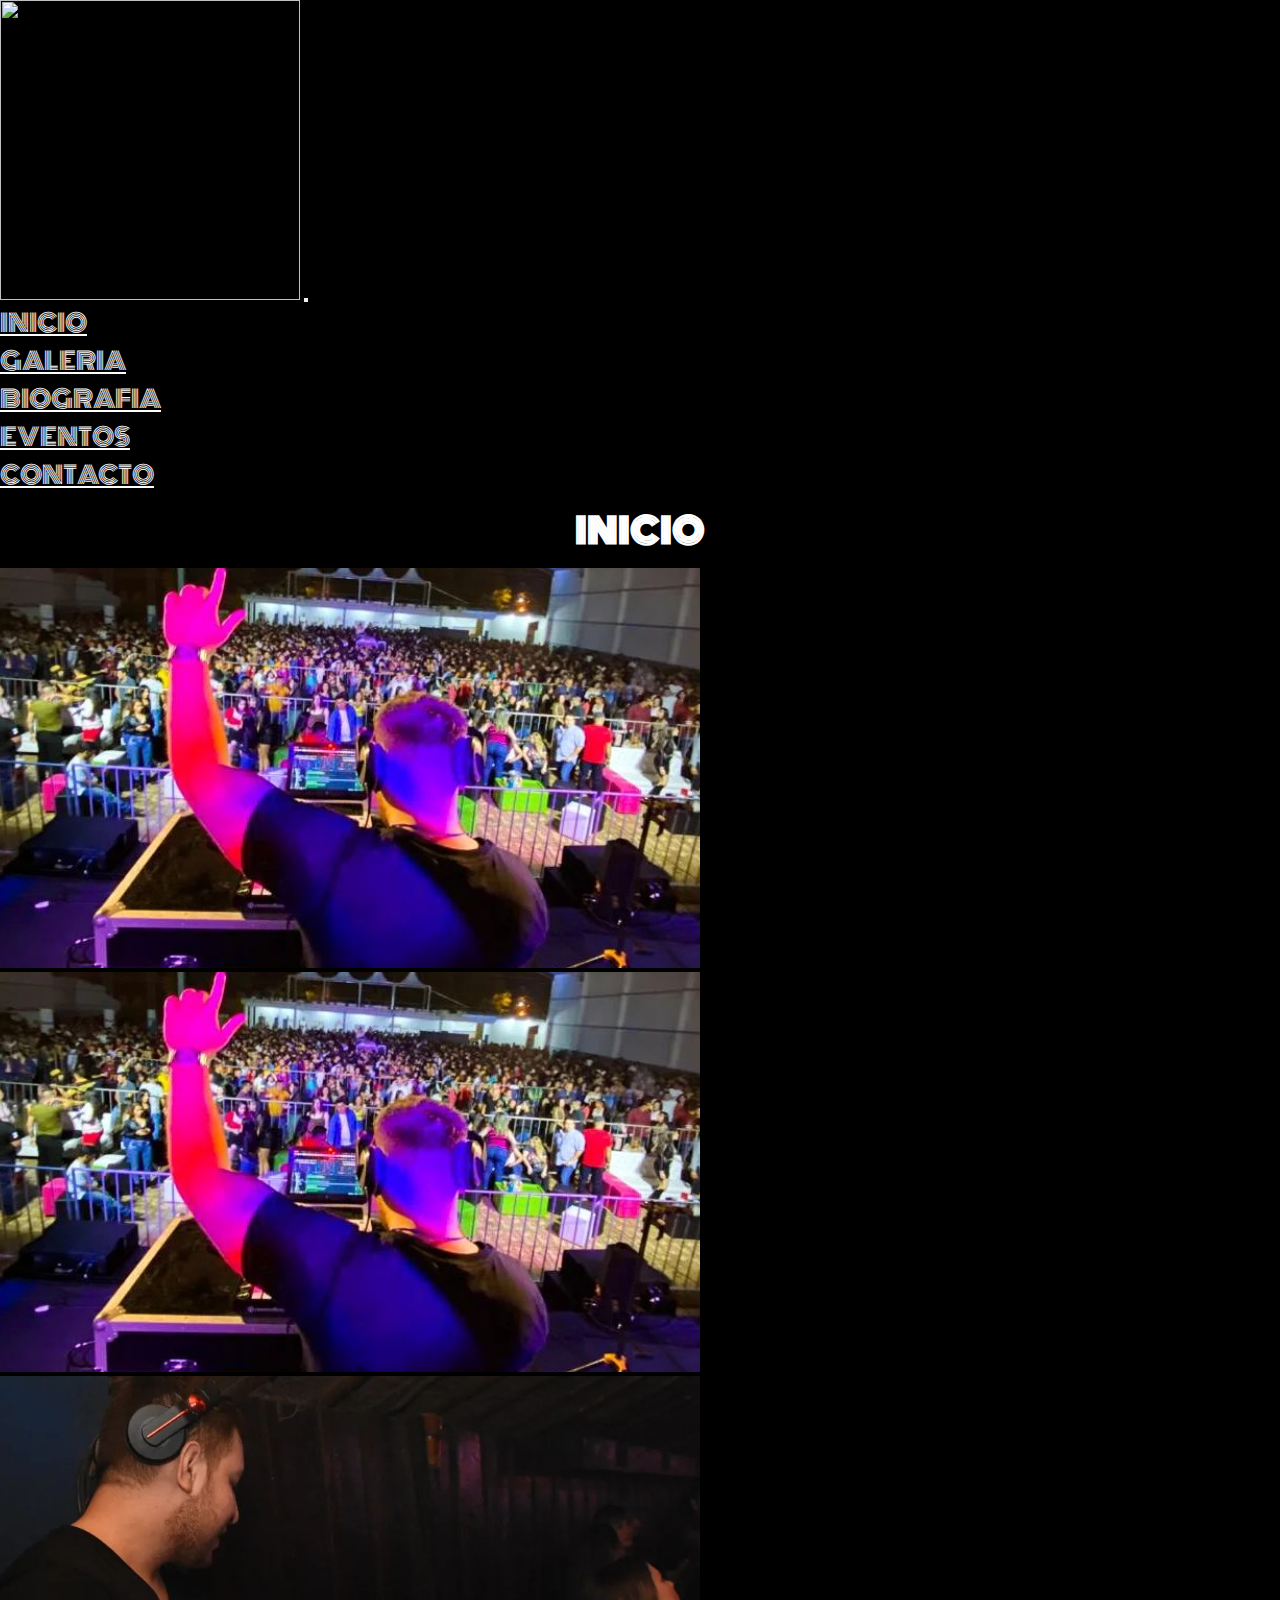
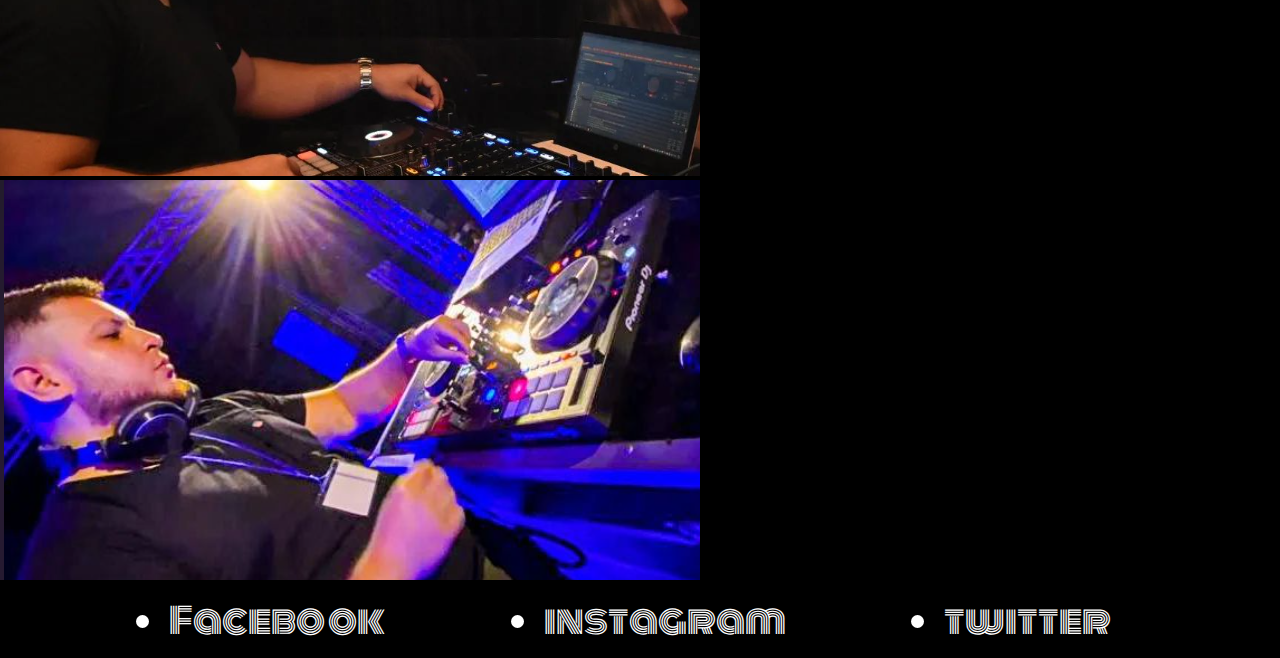
==== index.html @ bae8faa4 "correcciones varias" ====
<!DOCTYPE html>

<html lang="en">
  <head>
    <meta charset="UTF-8" />

    <meta http-equiv="X-UA-Compatible" content="IE=edge" />

    <meta name="viewport" content="width=device-width, initial-scale=1.0" />

    <link rel="icon" href="./img/Logo.ico" />
    <link
      href="https://cdn.jsdelivr.net/npm/bootstrap@5.3.0-alpha1/dist/css/bootstrap.min.css"
      rel="stylesheet"
      integrity="sha384-GLhlTQ8iRABdZLl6O3oVMWSktQOp6b7In1Zl3/Jr59b6EGGoI1aFkw7cmDA6j6gD"
      crossorigin="anonymous"
    />
    <link rel="stylesheet" href="./estilos/style.css" />

    <title>Dj Cesar Mellid</title>
  </head>

  <body>
    <header>
      <nav
        class="navbar navbar-dark navbar-expand-lg bg-body-tertiary"
        data-bs-theme="dark"
      >
        <div class="container-fluid">
          <a class="navbar-brand" href="./index.html"
            ><img src="./img/Logo.png" class="img-fluid"
          /></a>
          <button
            class="navbar-toggler"
            type="button"
            data-bs-toggle="collapse"
            data-bs-target="#navIndex"
            aria-controls="navbarNav"
            aria-expanded="false"
            aria-label="Toggle navigation"
          >
            <i class="navbar-toggler-icon navbar-light"></i>
          </button>
          <div class="collapse navbar-collapse" id="navIndex">
            <ul class="navbar-nav">
              <li class="nav-item">
                <a
                  class="nav-link active"
                  aria-current="page"
                  href="./index.html"
                  >INICIO</a
                >
              </li>
              <li class="nav-item">
                <a class="nav-link" href="./paginas/galeria.html">GALERIA</a>
              </li>
              <li class="nav-item">
                <a class="nav-link" href="./paginas/biografia.html"
                  >BIOGRAFIA</a
                >
              </li>
              <li class="nav-item">
                <a class="nav-link" href="./paginas/eventos.html">EVENTOS</a>
              </li>
              <li class="nav-item">
                <a class="nav-link" href="./paginas/contacto.html">CONTACTO</a>
              </li>
            </ul>
          </div>
        </div>
      </nav>
    </header>
    <h1>INICIO</h1>
    <main>
      <div
        id="carouselExampleSlidesOnly"
        class="carousel slide"
        data-bs-ride="carousel"
      >
        <div class="carousel-inner">
          <div class="carousel-item active">
            <img src="./img/slider-2.png" class="d-block w-100" alt="..." />
          </div>
          <div class="carousel-item">
            <img src="./img/slider-2.png" class="d-block w-100" alt="..." />
          </div>
          <div class="carousel-item">
            <img src="./img/slider-3.png" class="d-block w-100" alt="..." />
          </div>
          <div class="carousel-item">
            <img src="./img/slider-4.png" class="d-block w-100" alt="..." />
          </div>
        </div>
      </div>
    </main>

    <footer class="pie-pagina">
      <ul>
        <li><a>Facebook</a></li>

        <li><a>instagram</a></li>

        <li><a>twitter</a></li>
      </ul>
    </footer>
    <script
      src="https://cdn.jsdelivr.net/npm/@popperjs/core@2.11.6/dist/umd/popper.min.js"
      integrity="sha384-oBqDVmMz9ATKxIep9tiCxS/Z9fNfEXiDAYTujMAeBAsjFuCZSmKbSSUnQlmh/jp3"
      crossorigin="anonymous"
    ></script>
    <script
      src="https://cdn.jsdelivr.net/npm/bootstrap@5.3.0-alpha1/dist/js/bootstrap.min.js"
      integrity="sha384-mQ93GR66B00ZXjt0YO5KlohRA5SY2XofN4zfuZxLkoj1gXtW8ANNCe9d5Y3eG5eD"
      crossorigin="anonymous"
    ></script>
  </body>
</html>
---- estilos/style.css ----
@import url("https://fonts.googleapis.com/css2?family=Monoton&display=swap");
* {
  padding: 0;
  margin: 0;
}
body {
  background-color: #000000;
}
/*para centrar los textos de h1*/
h1 {
  font-family: "Monoton", cursive;
  color: rgb(255, 255, 255);
  text-align: center;
  font-size: 35px;
  padding: 10px;
}

#navbarNav li {
  padding: 0 15px;
}

/*---------header-navegador-------------*/
.container-fluid button {
  color: white;
  stroke: white;
}

.container-fluid img {
  width: 300px;
  height: 300px;
}
.nav-link {
  color: rgb(255, 255, 255);
  font-size: 150%;
  font-family: "Monoton", cursive;
}
.navbar-expand-lg .navbar-collapse {
  justify-content: flex-end;
}
/*--------fin header-navegar---------/*
/*-----------galeria--------------*/

.main-galeria {
}
.imagen-galeria {
  display: grid;
  grid-template-columns: repeat(4, 1fr);
  grid-template-rows: repeat(3, 1fr);
  justify-items: center;
  margin-top: 20px;
}
.imagen-galeria img {
  width: 400px;
  height: 400px;
  padding: 10px;
}

/*-------fin pag galeria------*/

/*biografia*/
.biografia {
  display: flex;
  flex-direction: row-reverse;
  align-items: center;
  padding: 30px;
}

.texto-biografia {
  font-family: none;
  color: white;
  margin-right: 40px;
  margin-left: 40px;
  width: 70%;
  background-color: rgba(27, 27, 27, 0.178);
  font-size: 24px;
}
.biografia img {
  width: 400px;
  margin: auto;
  padding: 1px;
}

/* fin de biografia*/

/*eventos*/
.main-eventos {
  background-color: rgb(0, 0, 0);
}
.container-evento {
  display: grid;
  grid-template-columns: repeat(4, 1fr);
  grid-template-rows: repeat(4, 1fr);
  grid-row-gap: 10px;
  justify-items: center;
}

.container-evento img {
  width: 400px;
  height: 400px;
  padding: 10px 5px;
}

/*---fin eventos---*/

/* footer*/
footer {
  font-family: "Monoton", cursive;
  color: rgb(255, 255, 255);
  text-align: center;
  font-size: 35px;
  padding: 10px;
}

footer ul {
  display: flex;
  justify-content: space-evenly;
}

/*MEDIA QUERIES*/
/*tablet*/
@media only screen and (max-width: 768px) {
}

/*mobile*/
@media only screen and (max-width: 576px) {
  /* galeria */
  .imagen-galeria {
    grid-template-columns: repeat(1, 1fr);
    justify-items: center;
    margin-top: 20px;
  }
  /* biografia */
  .biografia {
    align-items: center;
    padding: 30px;
    flex-direction: column;
  }
  /* eventos */
  .container-evento {
    grid-template-columns: auto;
    grid-row-gap: 10px;
    justify-items: center;
  }
  h1 {
    font-family: "Monoton", cursive;
    color: rgb(255, 255, 255);
    text-align: center;
    font-size: 10px;
    padding: 10px;
  }
  footer {
    font-family: "Monoton", cursive;
    color: rgb(255, 255, 255);
    text-align: center;
    font-size: 10px;
    padding: 10px;
  }
}
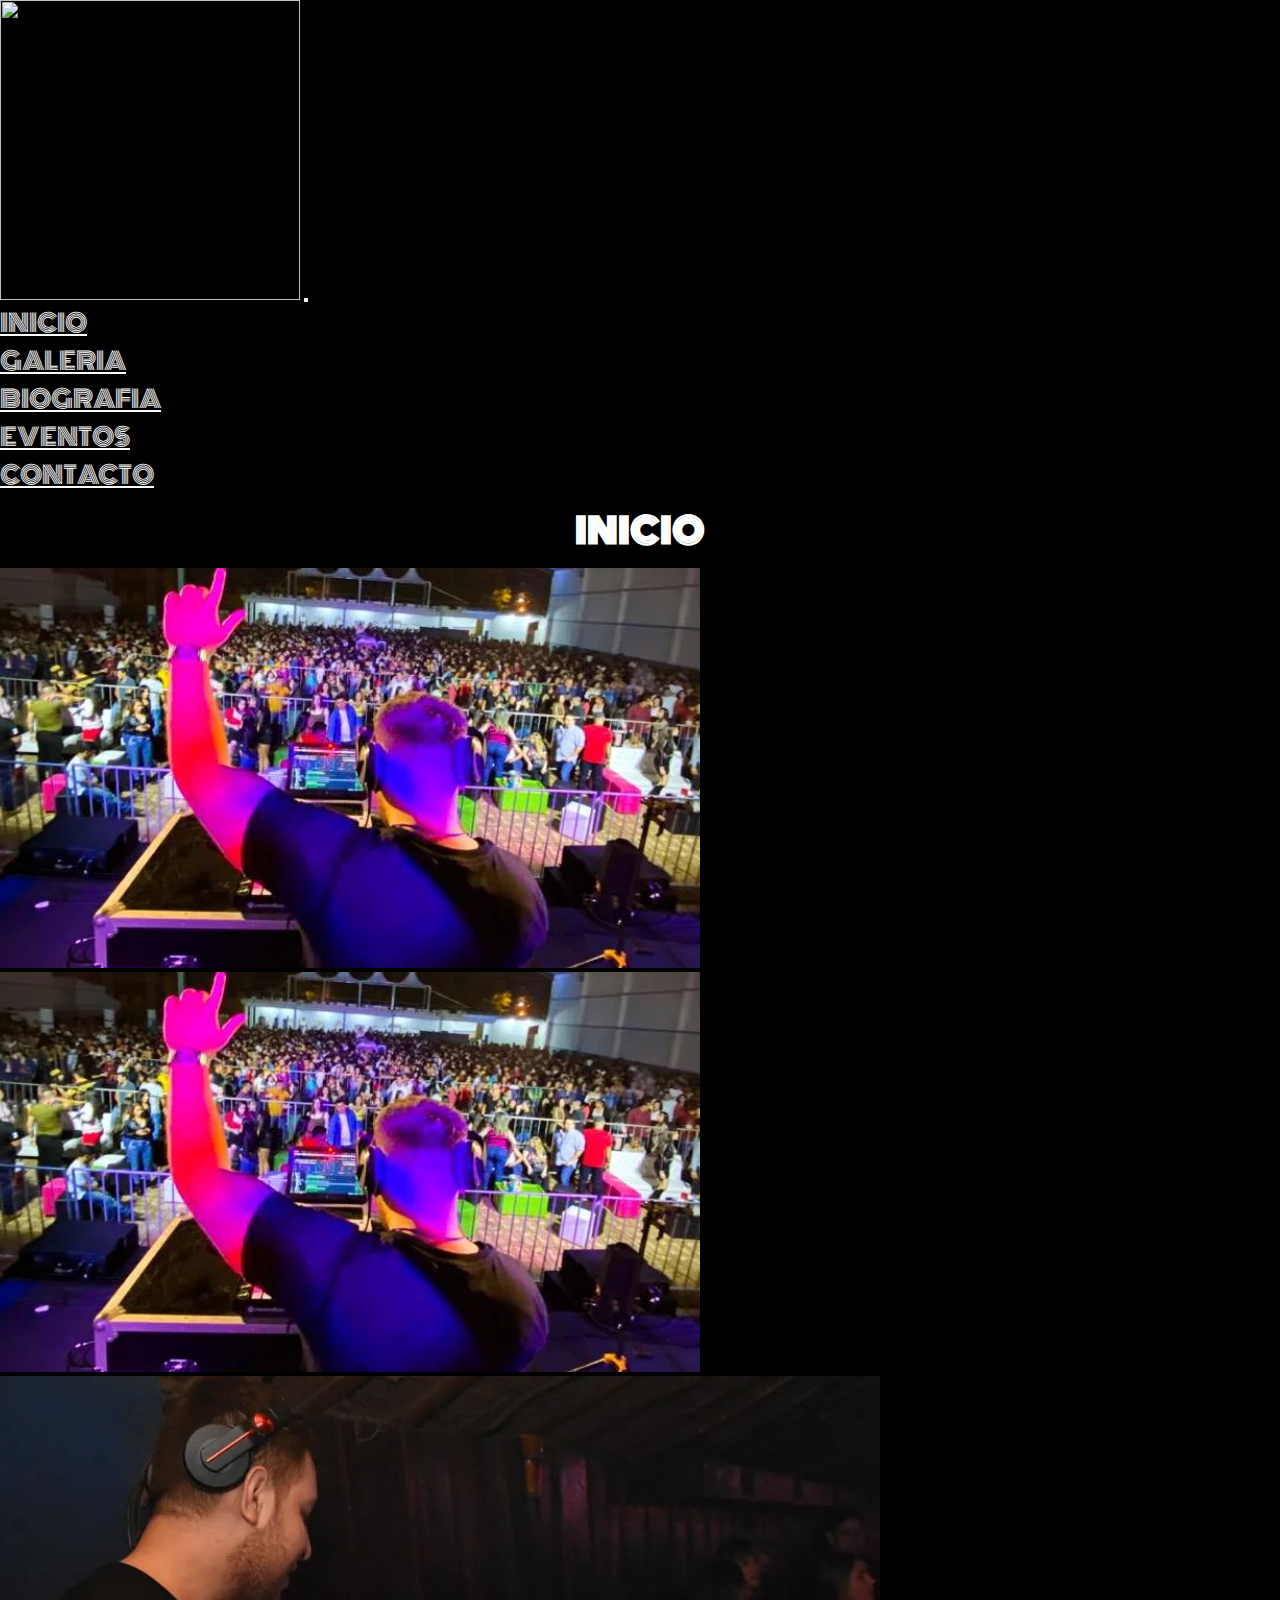
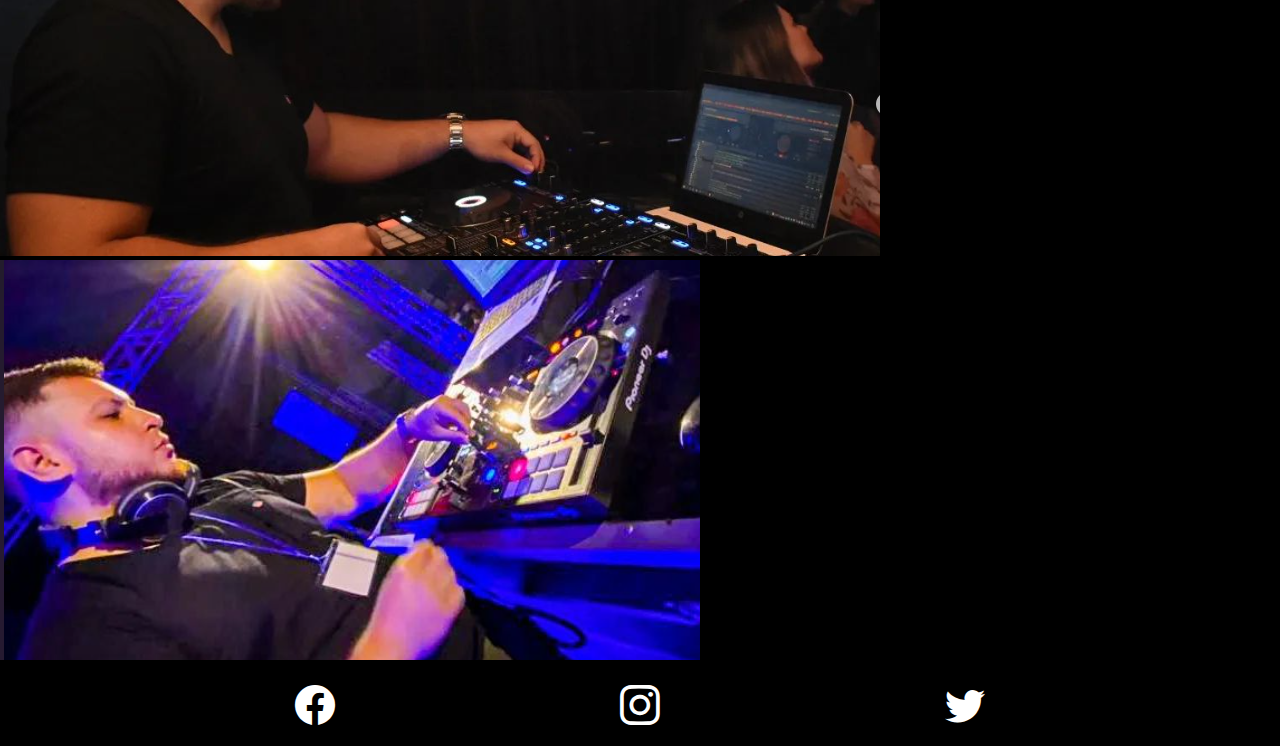
==== commit dfd0342f: "correcion de errores 1" ====
--- a/index.html
+++ b/index.html
@@ -14,6 +14,10 @@
       rel="stylesheet"
       integrity="sha384-GLhlTQ8iRABdZLl6O3oVMWSktQOp6b7In1Zl3/Jr59b6EGGoI1aFkw7cmDA6j6gD"
       crossorigin="anonymous"
+    />
+    <link
+      rel="stylesheet"
+      href="https://cdn.jsdelivr.net/npm/bootstrap-icons@1.10.3/font/bootstrap-icons.css"
     />
     <link rel="stylesheet" href="./estilos/style.css" />
 
@@ -96,11 +100,17 @@
 
     <footer class="pie-pagina">
       <ul>
-        <li><a>Facebook</a></li>
+        <li>
+          <a><i class="bi bi-facebook"> </i></a>
+        </li>
 
-        <li><a>instagram</a></li>
+        <li>
+          <a><i class="bi bi-instagram"></i></a>
+        </li>
 
-        <li><a>twitter</a></li>
+        <li>
+          <a><i class="bi bi-twitter"></i></a>
+        </li>
       </ul>
     </footer>
     <script
--- a/estilos/style.css
+++ b/estilos/style.css
@@ -101,17 +101,72 @@
 }
 
 /*---fin eventos---*/
+/*---contacto style---*/
+form {
+  max-width: 500px;
+  margin: auto;
+  padding: 20px;
+  border: 2px solid #ddd;
+  border-radius: 10px;
+  background-color: #f9f9f9;
+  font-family: Arial, sans-serif;
+}
+
+h2 {
+  text-align: center;
+  color: #555;
+  margin-bottom: 20px;
+}
+
+label {
+  display: block;
+  font-weight: bold;
+  margin-bottom: 5px;
+  color: #666;
+}
+
+input[type="text"],
+input[type="email"],
+input[type="tel"],
+select,
+textarea {
+  width: 100%;
+  padding: 8px;
+  border: 1px solid #ccc;
+  border-radius: 4px;
+  box-sizing: border-box;
+  margin-bottom: 10px;
+  font-size: 16px;
+  font-family: Arial, sans-serif;
+}
+
+input[type="submit"] {
+  background-color: #4caf50;
+  color: white;
+  padding: 12px 20px;
+  border: none;
+  border-radius: 4px;
+  cursor: pointer;
+  font-size: 16px;
+  font-family: Arial, sans-serif;
+}
+
+input[type="submit"]:hover {
+  background-color: #45a049;
+}
+/*---fin contacto-style ---*/
 
 /* footer*/
 footer {
   font-family: "Monoton", cursive;
   color: rgb(255, 255, 255);
   text-align: center;
-  font-size: 35px;
+  font-size: 40px;
   padding: 10px;
 }
 
 footer ul {
+  list-style: none;
   display: flex;
   justify-content: space-evenly;
 }
@@ -119,10 +174,6 @@
 /*MEDIA QUERIES*/
 /*tablet*/
 @media only screen and (max-width: 768px) {
-}
-
-/*mobile*/
-@media only screen and (max-width: 576px) {
   /* galeria */
   .imagen-galeria {
     grid-template-columns: repeat(1, 1fr);
@@ -156,3 +207,45 @@
     padding: 10px;
   }
 }
+
+/*mobile*/
+@media only screen and (max-width: 576px) {
+  .container-fluid {
+    display: flex;
+    align-items: center;
+    flex-direction: column;
+  }
+
+  /* galeria */
+  .imagen-galeria {
+    grid-template-columns: repeat(1, 1fr);
+    justify-items: center;
+    margin-top: 20px;
+  }
+  /* biografia */
+  .biografia {
+    align-items: center;
+    padding: 30px;
+    flex-direction: column;
+  }
+  /* eventos */
+  .container-evento {
+    grid-template-columns: auto;
+    grid-row-gap: 10px;
+    justify-items: center;
+  }
+  h1 {
+    font-family: "Monoton", cursive;
+    color: rgb(255, 255, 255);
+    text-align: center;
+    font-size: 10px;
+    padding: 10px;
+  }
+  footer {
+    font-family: "Monoton", cursive;
+    color: rgb(255, 255, 255);
+    text-align: center;
+    font-size: 10px;
+    padding: 10px;
+  }
+}
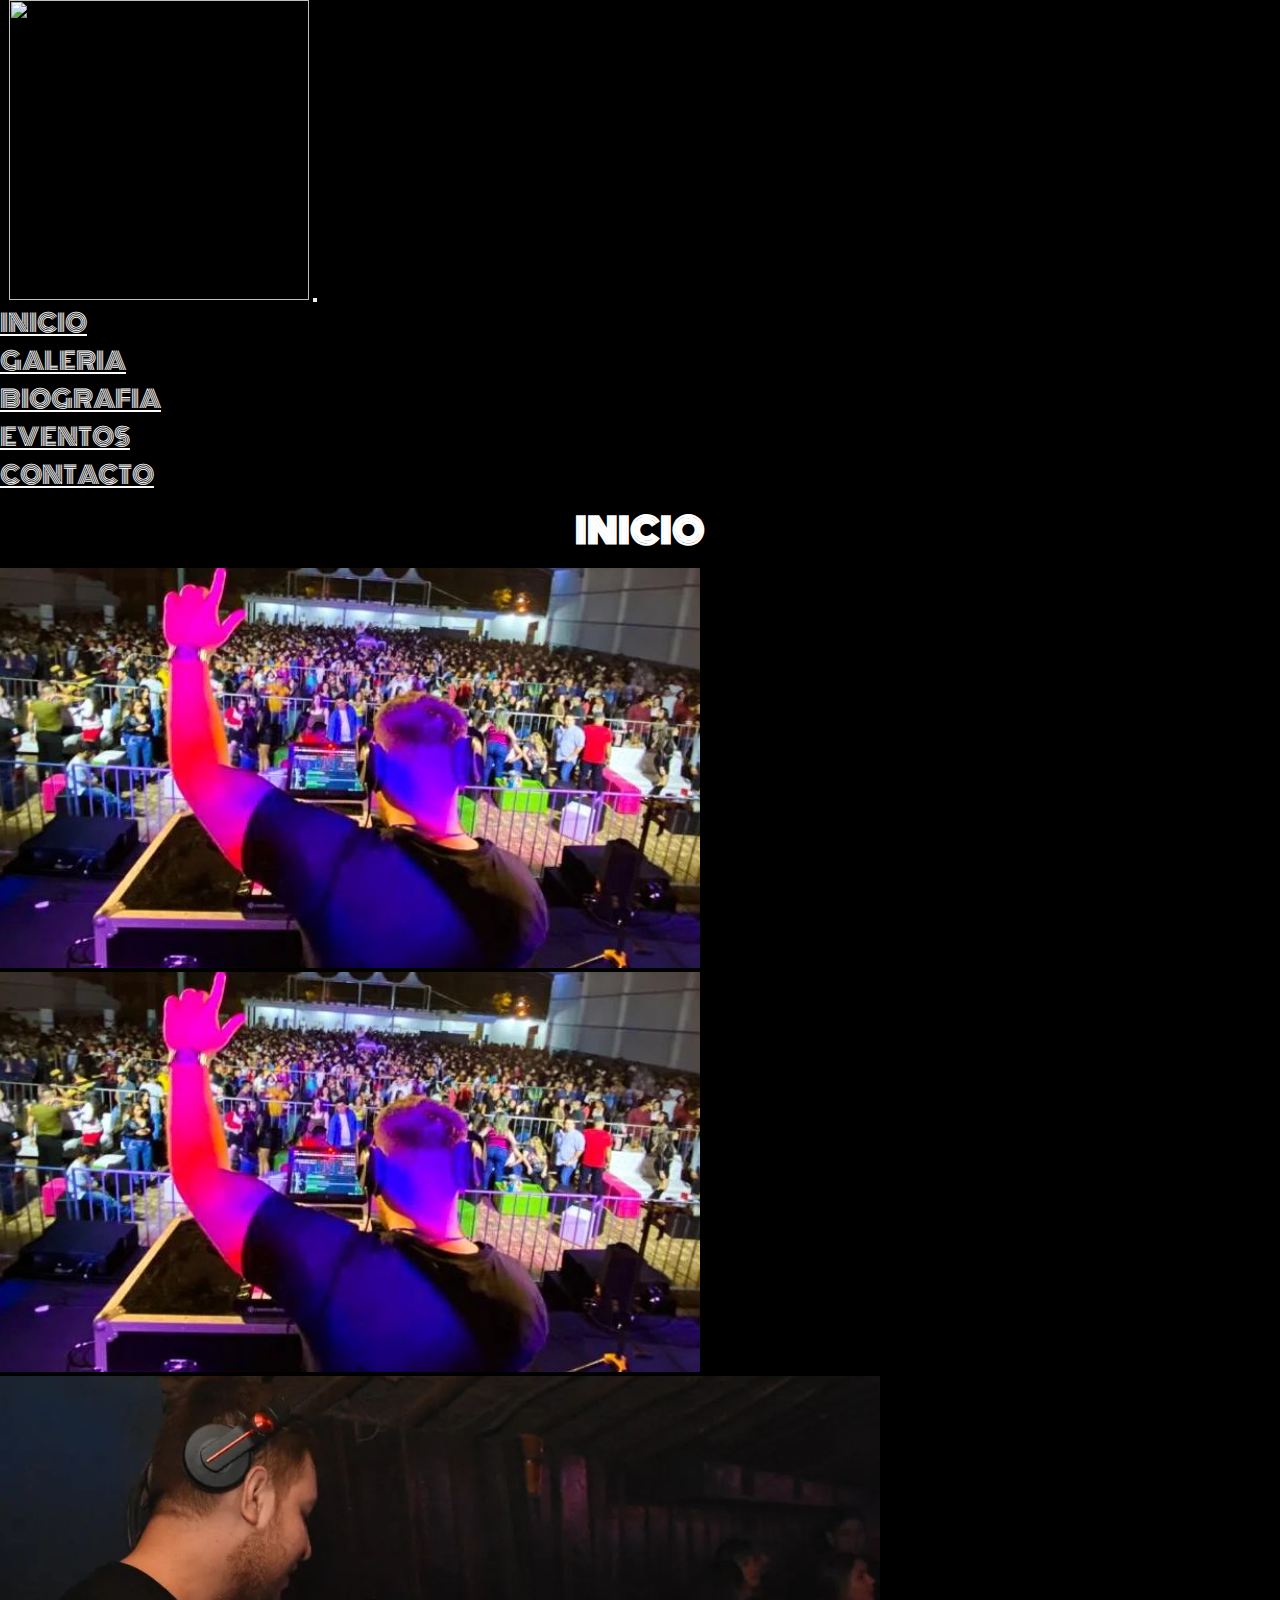
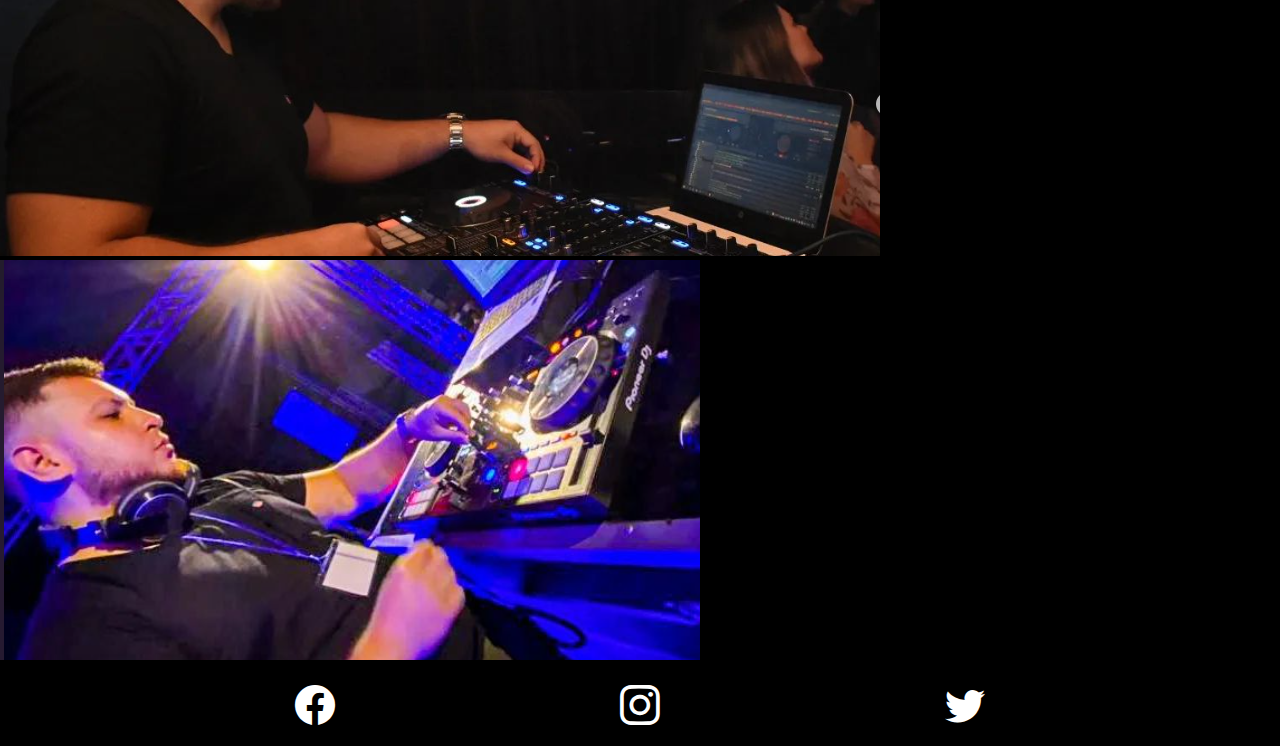
==== commit 8253e217: "correciones menores 2" ====
--- a/index.html
+++ b/index.html
@@ -31,8 +31,8 @@
         data-bs-theme="dark"
       >
         <div class="container-fluid">
-          <a class="navbar-brand" href="./index.html"
-            ><img src="./img/Logo.png" class="img-fluid"
+         <a class="navbar-brand" href="#"></a>
+            ><img src="./img/Logo.png" class="rounded float-start"
           /></a>
           <button
             class="navbar-toggler"
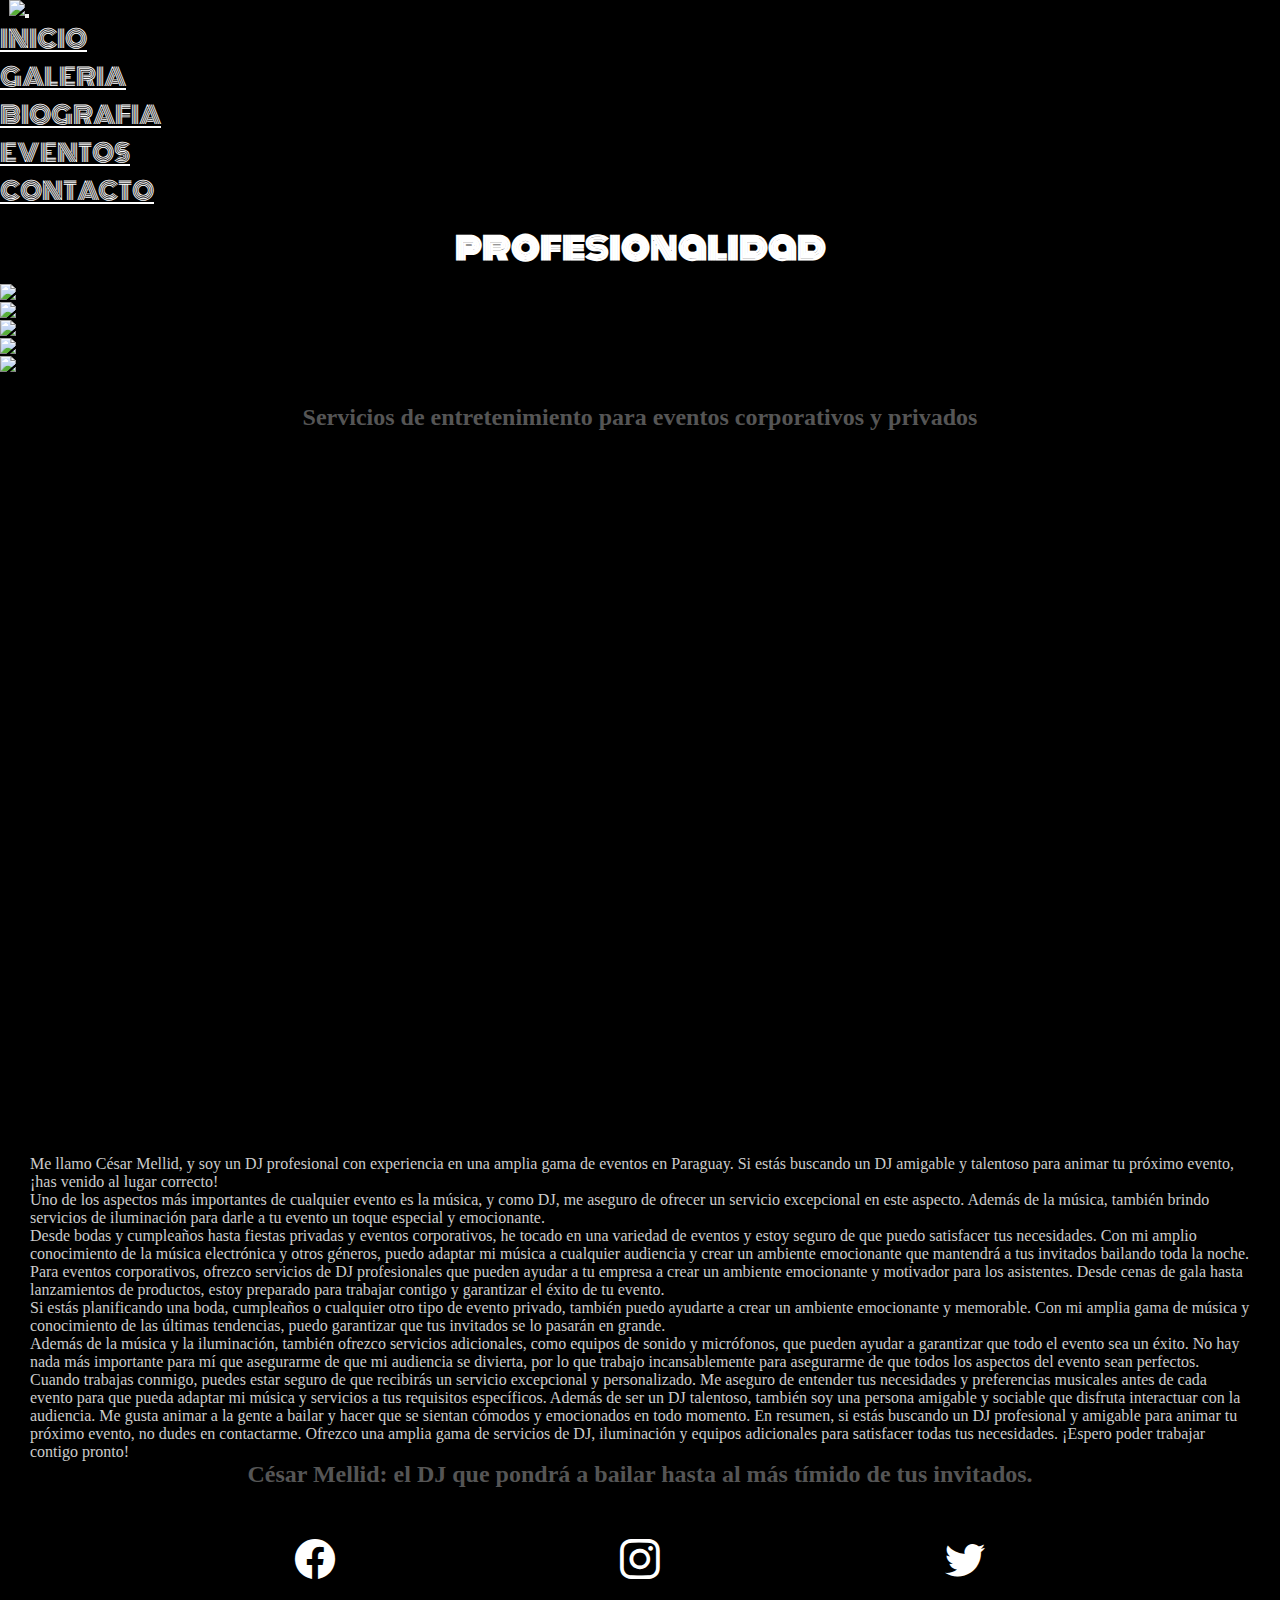
==== commit f3d26107: "todo listo para la tercera pre entrega (creo)" ====
--- a/index.html
+++ b/index.html
@@ -19,49 +19,35 @@
       rel="stylesheet"
       href="https://cdn.jsdelivr.net/npm/bootstrap-icons@1.10.3/font/bootstrap-icons.css"
     />
-    <link rel="stylesheet" href="./estilos/style.css" />
-
-    <title>Dj Cesar Mellid</title>
+    
+    <meta name="description" content="DJ profesional para fiestas y eventos: Nuestros servicios de DJ profesional te ofrecen la mejor música, iluminación y entretenimiento para hacer que tu fiesta sea inolvidable. Desde cumpleaños hasta eventos corporativos y privados, nuestro equipo de expertos se asegurará de que tengas la mejor experiencia de fiesta posible." />
+    <meta name="keywords" content="dj, profesional, fiesta, cumpleaños, fiestas corporativas, eventos privados, música, iluminación">
+    
+    <link rel="stylesheet" href="./sass/style.css" />
+    <title>DJ profesional para fiestas y eventos - Servicios de entretenimiento</title>
   </head>
 
   <body>
     <header>
       <nav
         class="navbar navbar-dark navbar-expand-lg bg-body-tertiary"
-        data-bs-theme="dark"
-      >
+        data-bs-theme="dark">
         <div class="container-fluid">
-         <a class="navbar-brand" href="#"></a>
-            ><img src="./img/Logo.png" class="rounded float-start"
-          /></a>
-          <button
+         <a class="navbar-brand" href="./index.html"></a>><img src="./img/Logo.png" class="rounded float-start"/></a><button
             class="navbar-toggler"
             type="button"
             data-bs-toggle="collapse"
             data-bs-target="#navIndex"
             aria-controls="navbarNav"
             aria-expanded="false"
-            aria-label="Toggle navigation"
-          >
-            <i class="navbar-toggler-icon navbar-light"></i>
-          </button>
+            aria-label="Toggle navigation">
+            <i class="navbar-toggler-icon navbar-light"></i></button>
           <div class="collapse navbar-collapse" id="navIndex">
             <ul class="navbar-nav">
               <li class="nav-item">
-                <a
-                  class="nav-link active"
-                  aria-current="page"
-                  href="./index.html"
-                  >INICIO</a
-                >
-              </li>
+                <a class="nav-link active"aria-current="page"href="./index.html">INICIO</a></li><li class="nav-item"><a class="nav-link" href="./paginas/galeria.html">GALERIA</a></li>
               <li class="nav-item">
-                <a class="nav-link" href="./paginas/galeria.html">GALERIA</a>
-              </li>
-              <li class="nav-item">
-                <a class="nav-link" href="./paginas/biografia.html"
-                  >BIOGRAFIA</a
-                >
+                <a class="nav-link" href="./paginas/biografia.html">BIOGRAFIA</a>
               </li>
               <li class="nav-item">
                 <a class="nav-link" href="./paginas/eventos.html">EVENTOS</a>
@@ -74,7 +60,7 @@
         </div>
       </nav>
     </header>
-    <h1>INICIO</h1>
+    <h1>profesionalidad</h1>
     <main>
       <div
         id="carouselExampleSlidesOnly"
@@ -83,19 +69,58 @@
       >
         <div class="carousel-inner">
           <div class="carousel-item active">
-            <img src="./img/slider-2.png" class="d-block w-100" alt="..." />
+            <img src="./img/slider-1.jpg" class="d-block w-100" alt="consola de dj" />
           </div>
           <div class="carousel-item">
-            <img src="./img/slider-2.png" class="d-block w-100" alt="..." />
+            <img src="./img/slider-2.jpg" class="d-block w-100" alt="espuma Party" />
           </div>
           <div class="carousel-item">
-            <img src="./img/slider-3.png" class="d-block w-100" alt="..." />
+            <img src="./img/slider-3.jpg" class="d-block w-100" alt="fiesta a gran escala" />
           </div>
           <div class="carousel-item">
-            <img src="./img/slider-4.png" class="d-block w-100" alt="..." />
+            <img src="./img/slider-4.jpg" class="d-block w-100" alt="fiesta a gran escala 2" />
+          </div>
+          <div class="carousel-item">
+            <img src="./img/slider-5.jpg" class="d-block w-100" alt="fiesta a gran escala 3" />
           </div>
         </div>
       </div>
+
+      <article class="biografia-index">
+        <div class="clearfix">
+          <h2>Servicios de entretenimiento para eventos corporativos y privados</h2>
+          
+
+          <iframe class="col-md-6 float-md-end mb-3 ms-md-3" width="400" height="700" src="https://www.youtube.com/embed/UqWHvI4Lvzw" title="cesar video" frameborder="0" allow="accelerometer; autoplay; clipboard-write; encrypted-media; gyroscope; picture-in-picture; web-share" allowfullscreen></iframe>
+          
+          <p>
+             Me llamo César Mellid, y soy un DJ profesional con experiencia en una amplia gama de eventos en Paraguay. Si estás buscando un DJ amigable y talentoso para animar tu próximo evento, ¡has venido al lugar correcto!
+          </p>
+          <p>
+            Uno de los aspectos más importantes de cualquier evento es la música, y como DJ, me aseguro de ofrecer un servicio excepcional en este aspecto. Además de la música, también brindo servicios de iluminación para darle a tu evento un toque especial y emocionante.
+          </p>
+
+          <p>
+            Desde bodas y cumpleaños hasta fiestas privadas y eventos corporativos, he tocado en una variedad de eventos y estoy seguro de que puedo satisfacer tus necesidades. Con mi amplio conocimiento de la música electrónica y otros géneros, puedo adaptar mi música a cualquier audiencia y crear un ambiente emocionante que mantendrá a tus invitados bailando toda la noche.
+          </p>
+          
+          <p>
+            Para eventos corporativos, ofrezco servicios de DJ profesionales que pueden ayudar a tu empresa a crear un ambiente emocionante y motivador para los asistentes. Desde cenas de gala hasta lanzamientos de productos, estoy preparado para trabajar contigo y garantizar el éxito de tu evento.
+          </p>
+
+          <p>
+            Si estás planificando una boda, cumpleaños o cualquier otro tipo de evento privado, también puedo ayudarte a crear un ambiente emocionante y memorable. Con mi amplia gama de música y conocimiento de las últimas tendencias, puedo garantizar que tus invitados se lo pasarán en grande.
+          </p>
+
+          <p>
+            Además de la música y la iluminación, también ofrezco servicios adicionales, como equipos de sonido y micrófonos, que pueden ayudar a garantizar que todo el evento sea un éxito. No hay nada más importante para mí que asegurarme de que mi audiencia se divierta, por lo que trabajo incansablemente para asegurarme de que todos los aspectos del evento sean perfectos.
+            Cuando trabajas conmigo, puedes estar seguro de que recibirás un servicio excepcional y personalizado. Me aseguro de entender tus necesidades y preferencias musicales antes de cada evento para que pueda adaptar mi música y servicios a tus requisitos específicos.
+            Además de ser un DJ talentoso, también soy una persona amigable y sociable que disfruta interactuar con la audiencia. Me gusta animar a la gente a bailar y hacer que se sientan cómodos y emocionados en todo momento.
+            En resumen, si estás buscando un DJ profesional y amigable para animar tu próximo evento, no dudes en contactarme. Ofrezco una amplia gama de servicios de DJ, iluminación y equipos adicionales para satisfacer todas tus necesidades. ¡Espero poder trabajar contigo pronto!
+          </p>
+          <h2>César Mellid: el DJ que pondrá a bailar hasta al más tímido de tus invitados.
+          </h2>
+         
     </main>
 
     <footer class="pie-pagina">
--- a/sass/style.css
+++ b/sass/style.css
@@ -0,0 +1,236 @@
+@import url("https://fonts.googleapis.com/css2?family=Monoton&display=swap");
+* {
+  padding: 0;
+  margin: 0;
+}
+
+body {
+  background-color: #000000;
+}
+
+/*para centrar los textos de h1*/
+h1 {
+  font-family: "Monoton", cursive;
+  color: rgb(255, 255, 255);
+  text-align: center;
+  font-size: 35px;
+  padding: 10px;
+}
+
+#navbarNav li {
+  padding: 0 15px;
+}
+
+/*---------header-navegador-------------*/
+.container-fluid img {
+  width: 100px;
+}
+
+.nav-link {
+  color: rgb(255, 255, 255);
+  font-size: 150%;
+  font-family: "Monoton", cursive;
+}
+
+.navbar-expand-lg .navbar-collapse {
+  justify-content: flex-end;
+}
+
+/*--------fin header-navegar---------/*
+/*-----------galeria--------------*/
+/* .main-galeria {
+} */
+.imagen-galeria {
+  display: grid;
+  grid-template-columns: repeat(4, 1fr);
+  grid-template-rows: repeat(3, 1fr);
+  grid-row-gap: 10px;
+  justify-items: center;
+}
+
+.imagen-galeria img {
+  width: 400px;
+  height: 400px;
+  padding: 10px;
+}
+
+/*-------fin pag galeria------*/
+/*biografia*/
+.clearfix {
+  color: #ccc;
+  margin: 30px;
+}
+
+.biografia img {
+  width: 500px;
+  margin: auto;
+  padding: 1px;
+}
+
+/* fin de biografia*/
+/*eventos*/
+.main-eventos {
+  background-color: rgb(0, 0, 0);
+}
+
+.container-evento {
+  display: grid;
+  grid-template-columns: repeat(4, 1fr);
+  grid-template-rows: repeat(3, 1fr);
+  grid-row-gap: 10px;
+  justify-items: center;
+}
+
+.container-evento img {
+  width: 400px;
+  height: 400px;
+  padding: 10px 5px;
+}
+
+/*---fin eventos---*/
+/*---contacto style---*/
+form {
+  max-width: 500px;
+  margin: auto;
+  padding: 20px;
+  border: 2px solid #ddd;
+  border-radius: 10px;
+  background-color: #f9f9f9;
+  font-family: Arial, sans-serif;
+}
+
+h2 {
+  text-align: center;
+  color: #555;
+  margin-bottom: 20px;
+}
+
+label {
+  display: block;
+  font-weight: bold;
+  margin-bottom: 5px;
+  color: #666;
+}
+
+input[type=text],
+input[type=email],
+input[type=tel],
+select,
+textarea {
+  width: 100%;
+  padding: 8px;
+  border: 1px solid #ccc;
+  border-radius: 4px;
+  box-sizing: border-box;
+  margin-bottom: 10px;
+  font-size: 16px;
+  font-family: Arial, sans-serif;
+}
+
+input[type=submit] {
+  background-color: #4caf50;
+  color: white;
+  padding: 12px 20px;
+  border: none;
+  border-radius: 4px;
+  cursor: pointer;
+  font-size: 16px;
+  font-family: Arial, sans-serif;
+}
+
+input[type=submit]:hover {
+  background-color: #45a049;
+}
+
+/*---fin contacto-style ---*/
+/* footer*/
+footer {
+  font-family: "Monoton", cursive;
+  color: rgb(255, 255, 255);
+  text-align: center;
+  font-size: 40px;
+  padding: 10px;
+}
+
+footer ul {
+  list-style: none;
+  display: flex;
+  justify-content: space-evenly;
+}
+
+/*MEDIA QUERIES*/
+/*tablet*/
+@media only screen and (max-width: 768px) {
+  /* galeria */
+  .imagen-galeria {
+    grid-template-columns: repeat(1, 1fr);
+    justify-items: center;
+    margin-top: 20px;
+  }
+  /* biografia */
+  .biografia {
+    align-items: center;
+    padding: 30px;
+    flex-direction: column;
+  }
+  /* eventos */
+  .container-evento {
+    grid-template-columns: auto;
+    grid-row-gap: 10px;
+    justify-items: center;
+  }
+  h1 {
+    font-family: "Monoton", cursive;
+    color: rgb(255, 255, 255);
+    text-align: center;
+    font-size: 10px;
+    padding: 10px;
+  }
+  footer {
+    font-family: "Monoton", cursive;
+    color: rgb(255, 255, 255);
+    text-align: center;
+    font-size: 10px;
+    padding: 10px;
+  }
+}
+/*mobile*/
+@media only screen and (max-width: 576px) {
+  .container-fluid {
+    display: flex;
+    align-items: center;
+    flex-direction: column;
+  }
+  /* galeria */
+  .imagen-galeria {
+    grid-template-columns: repeat(1, 1fr);
+    justify-items: center;
+    margin-top: 20px;
+  }
+  /* biografia */
+  .biografia {
+    align-items: center;
+    padding: 30px;
+    flex-direction: column;
+  }
+  /* eventos */
+  .container-evento {
+    grid-template-columns: auto;
+    grid-row-gap: 10px;
+    justify-items: center;
+  }
+  h1 {
+    font-family: "Monoton", cursive;
+    color: rgb(255, 255, 255);
+    text-align: center;
+    font-size: 10px;
+    padding: 10px;
+  }
+  footer {
+    font-family: "Monoton", cursive;
+    color: rgb(255, 255, 255);
+    text-align: center;
+    font-size: 10px;
+    padding: 10px;
+  }
+}/*# sourceMappingURL=style.css.map */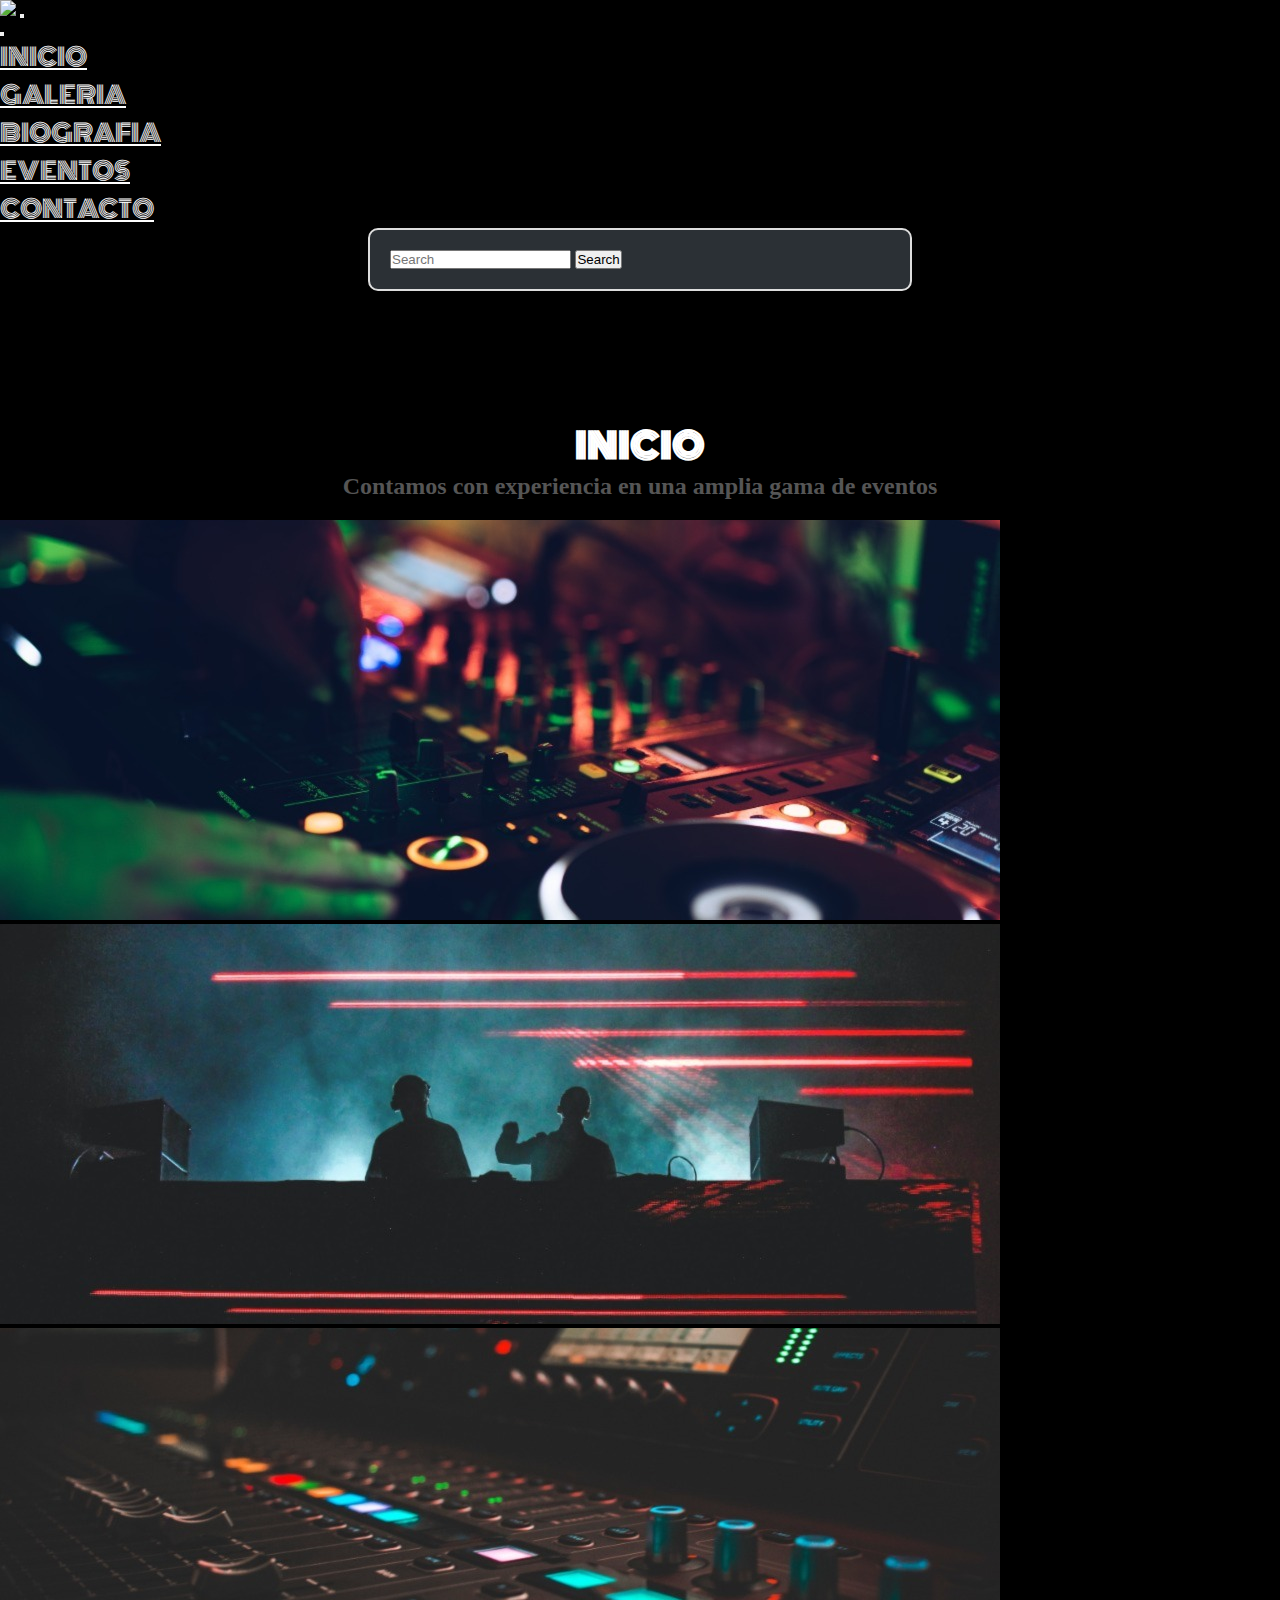
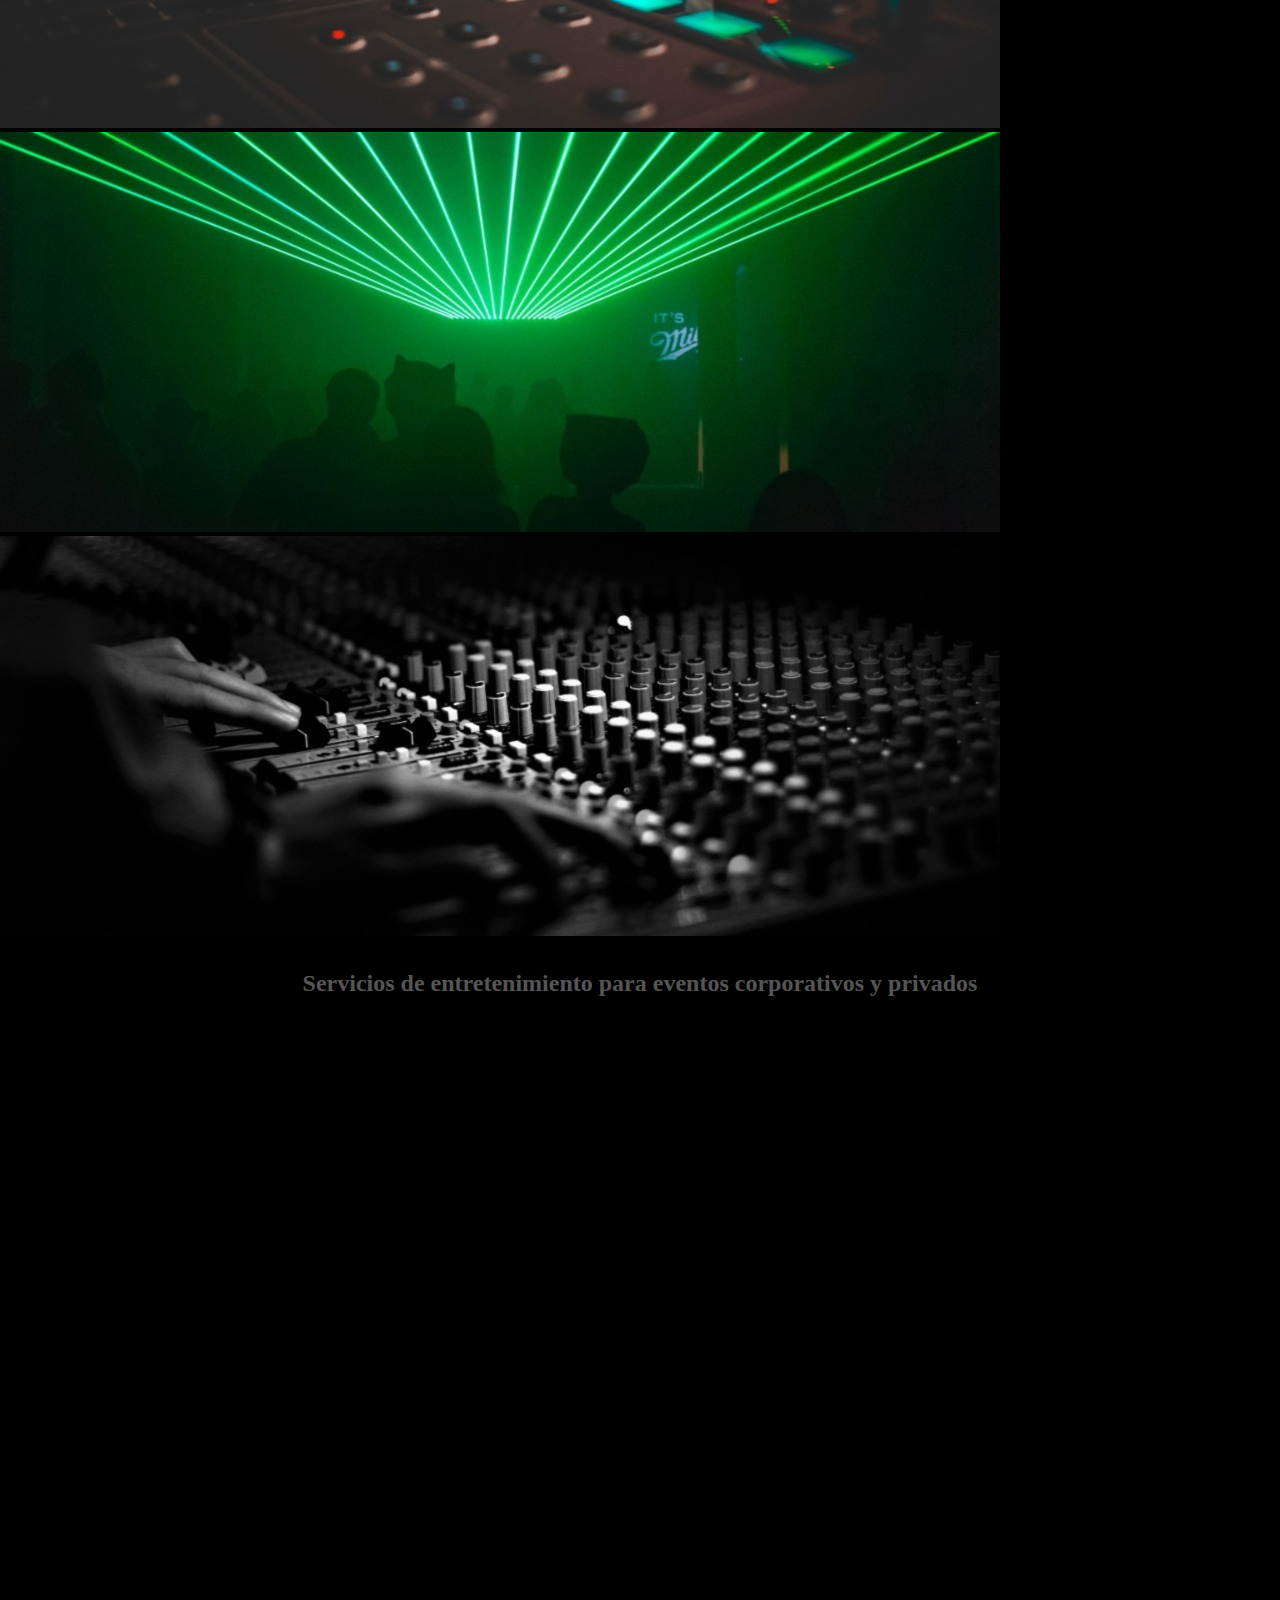
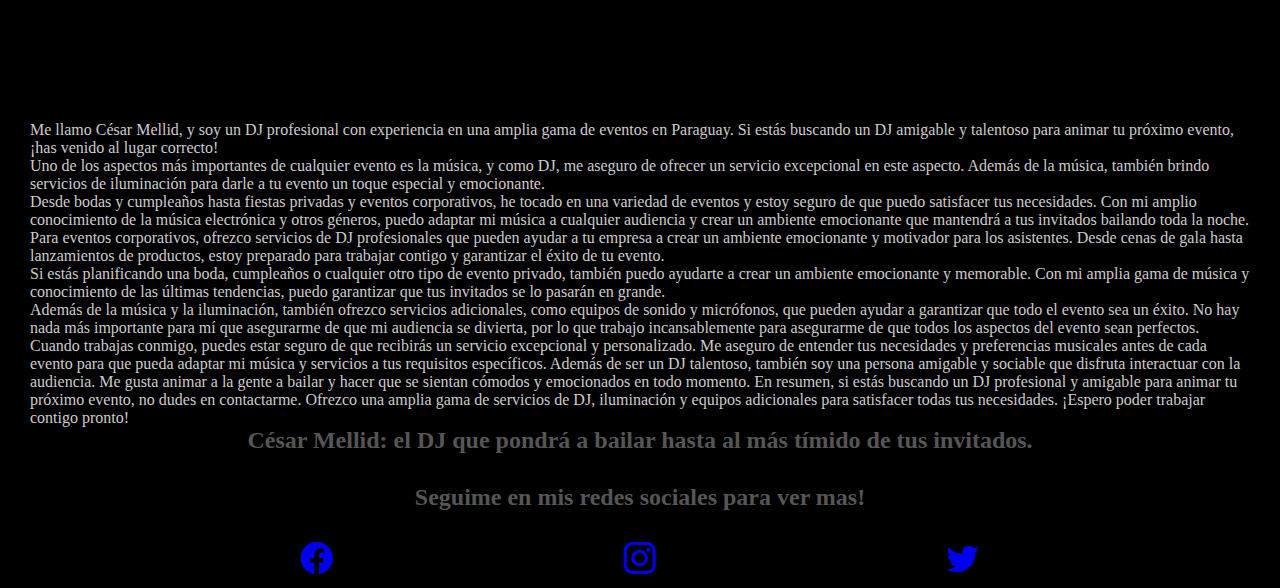
==== commit 97da1ec5: "cambios generales en todos lados" ====
--- a/index.html
+++ b/index.html
@@ -1,13 +1,11 @@
 <!DOCTYPE html>
 
+<!DOCTYPE html>
 <html lang="en">
   <head>
     <meta charset="UTF-8" />
-
     <meta http-equiv="X-UA-Compatible" content="IE=edge" />
-
     <meta name="viewport" content="width=device-width, initial-scale=1.0" />
-
     <link rel="icon" href="./img/Logo.ico" />
     <link
       href="https://cdn.jsdelivr.net/npm/bootstrap@5.3.0-alpha1/dist/css/bootstrap.min.css"
@@ -19,49 +17,96 @@
       rel="stylesheet"
       href="https://cdn.jsdelivr.net/npm/bootstrap-icons@1.10.3/font/bootstrap-icons.css"
     />
-    
-    <meta name="description" content="DJ profesional para fiestas y eventos: Nuestros servicios de DJ profesional te ofrecen la mejor música, iluminación y entretenimiento para hacer que tu fiesta sea inolvidable. Desde cumpleaños hasta eventos corporativos y privados, nuestro equipo de expertos se asegurará de que tengas la mejor experiencia de fiesta posible." />
-    <meta name="keywords" content="dj, profesional, fiesta, cumpleaños, fiestas corporativas, eventos privados, música, iluminación">
-    
+    <meta
+      name="description"
+      content="DJ profesional para fiestas y eventos: Nuestros servicios de DJ profesional te ofrecen la mejor música, iluminación y entretenimiento para hacer que tu fiesta sea inolvidable. Desde cumpleaños hasta eventos corporativos y privados, nuestro equipo de expertos se asegurará de que tengas la mejor experiencia de fiesta posible."
+    />
+    <meta
+      name="keywords"
+      content="dj, profesional, fiesta, cumpleaños, fiestas corporativas, eventos privados, música, iluminación"
+    />
     <link rel="stylesheet" href="./sass/style.css" />
-    <title>DJ profesional para fiestas y eventos - Servicios de entretenimiento</title>
+    <title>
+      DJ profesional para fiestas y eventos - Servicios de entretenimiento
+    </title>
   </head>
-
   <body>
     <header>
-      <nav
-        class="navbar navbar-dark navbar-expand-lg bg-body-tertiary"
-        data-bs-theme="dark">
+      <nav class="navbar navbar-dark bg-dark fixed-top">
         <div class="container-fluid">
-         <a class="navbar-brand" href="./index.html"></a>><img src="./img/Logo.png" class="rounded float-start"/></a><button
+          <a class="navbar-brand" href="./index.html"
+            ><img src="./img/Logo.png"
+          /></a>
+          <button
             class="navbar-toggler"
             type="button"
-            data-bs-toggle="collapse"
-            data-bs-target="#navIndex"
-            aria-controls="navbarNav"
-            aria-expanded="false"
-            aria-label="Toggle navigation">
-            <i class="navbar-toggler-icon navbar-light"></i></button>
-          <div class="collapse navbar-collapse" id="navIndex">
-            <ul class="navbar-nav">
-              <li class="nav-item">
-                <a class="nav-link active"aria-current="page"href="./index.html">INICIO</a></li><li class="nav-item"><a class="nav-link" href="./paginas/galeria.html">GALERIA</a></li>
-              <li class="nav-item">
-                <a class="nav-link" href="./paginas/biografia.html">BIOGRAFIA</a>
-              </li>
-              <li class="nav-item">
-                <a class="nav-link" href="./paginas/eventos.html">EVENTOS</a>
-              </li>
-              <li class="nav-item">
-                <a class="nav-link" href="./paginas/contacto.html">CONTACTO</a>
-              </li>
-            </ul>
+            data-bs-toggle="offcanvas"
+            data-bs-target="#offcanvasDarkNavbar"
+            aria-controls="offcanvasDarkNavbar"
+            aria-label="Toggle navigation"
+          >
+            <span class="navbar-toggler-icon"></span>
+          </button>
+          <div
+            class="offcanvas offcanvas-end text-bg-dark"
+            tabindex="-1"
+            id="offcanvasDarkNavbar"
+            aria-labelledby="offcanvasDarkNavbarLabel"
+          >
+            <div class="offcanvas-header">
+              <h5 class="offcanvas-title" id="offcanvasDarkNavbarLabel"></h5>
+              <button
+                type="button"
+                class="btn-close btn-close-white"
+                data-bs-dismiss="offcanvas"
+                aria-label="Close"
+              ></button>
+            </div>
+            <div class="offcanvas-body">
+              <ul class="navbar-nav justify-content-end flex-grow-1 pe-3">
+                <li class="nav-item">
+                  <a
+                    class="nav-link active"
+                    aria-current="page"
+                    href="./index.html"
+                    >INICIO</a
+                  >
+                </li>
+                <li class="nav-item">
+                  <a class="nav-link" href="./paginas/galeria.html">GALERIA</a>
+                </li>
+                <li class="nav-item">
+                  <a class="nav-link" href="./paginas/biografia.html"
+                    >BIOGRAFIA</a
+                  >
+                </li>
+                <li class="nav-item">
+                  <a class="nav-link" href="./paginas/eventos.html">EVENTOS</a>
+                </li>
+                <li class="nav-item">
+                  <a class="nav-link" href="./paginas/contacto.html"
+                    >CONTACTO</a
+                  >
+                </li>
+              </ul>
+
+              <form class="d-flex mt-3" role="search">
+                <input
+                  class="form-control me-2"
+                  type="search"
+                  placeholder="Search"
+                  aria-label="Search"
+                />
+                <button class="btn btn-success" type="submit">Search</button>
+              </form>
+            </div>
           </div>
         </div>
       </nav>
     </header>
-    <h1>profesionalidad</h1>
-    <main>
+    <main class="principal">
+      <h1>INICIO</h1>
+      <h2>Contamos con experiencia en una amplia gama de eventos</h2>
       <div
         id="carouselExampleSlidesOnly"
         class="carousel slide"
@@ -69,75 +114,147 @@
       >
         <div class="carousel-inner">
           <div class="carousel-item active">
-            <img src="./img/slider-1.jpg" class="d-block w-100" alt="consola de dj" />
-          </div>
-          <div class="carousel-item">
-            <img src="./img/slider-2.jpg" class="d-block w-100" alt="espuma Party" />
-          </div>
-          <div class="carousel-item">
-            <img src="./img/slider-3.jpg" class="d-block w-100" alt="fiesta a gran escala" />
-          </div>
-          <div class="carousel-item">
-            <img src="./img/slider-4.jpg" class="d-block w-100" alt="fiesta a gran escala 2" />
-          </div>
-          <div class="carousel-item">
-            <img src="./img/slider-5.jpg" class="d-block w-100" alt="fiesta a gran escala 3" />
+            <img
+              src="./img/slider-index.jpg"
+              class="d-block w-100"
+              alt="consola de dj"
+            />
+          </div>
+          <div class="carousel-item">
+            <img
+              src="./img/slider-index-2.jpg"
+              class="d-block w-100"
+              alt="espuma Party"
+            />
+          </div>
+          <div class="carousel-item">
+            <img
+              src="./img/slider-index-3.jpg"
+              class="d-block w-100"
+              alt="fiesta a gran escala"
+            />
+          </div>
+          <div class="carousel-item">
+            <img
+              src="./img/slider-index-4.jpg"
+              class="d-block w-100"
+              alt="fiesta a gran escala 2"
+            />
+          </div>
+          <div class="carousel-item">
+            <img
+              src="./img/slider-index-5.jpg"
+              class="d-block w-100"
+              alt="fiesta a gran escala 3"
+            />
           </div>
         </div>
       </div>
 
       <article class="biografia-index">
         <div class="clearfix">
-          <h2>Servicios de entretenimiento para eventos corporativos y privados</h2>
-          
-
-          <iframe class="col-md-6 float-md-end mb-3 ms-md-3" width="400" height="700" src="https://www.youtube.com/embed/UqWHvI4Lvzw" title="cesar video" frameborder="0" allow="accelerometer; autoplay; clipboard-write; encrypted-media; gyroscope; picture-in-picture; web-share" allowfullscreen></iframe>
-          
-          <p>
-             Me llamo César Mellid, y soy un DJ profesional con experiencia en una amplia gama de eventos en Paraguay. Si estás buscando un DJ amigable y talentoso para animar tu próximo evento, ¡has venido al lugar correcto!
-          </p>
-          <p>
-            Uno de los aspectos más importantes de cualquier evento es la música, y como DJ, me aseguro de ofrecer un servicio excepcional en este aspecto. Además de la música, también brindo servicios de iluminación para darle a tu evento un toque especial y emocionante.
-          </p>
-
-          <p>
-            Desde bodas y cumpleaños hasta fiestas privadas y eventos corporativos, he tocado en una variedad de eventos y estoy seguro de que puedo satisfacer tus necesidades. Con mi amplio conocimiento de la música electrónica y otros géneros, puedo adaptar mi música a cualquier audiencia y crear un ambiente emocionante que mantendrá a tus invitados bailando toda la noche.
-          </p>
-          
-          <p>
-            Para eventos corporativos, ofrezco servicios de DJ profesionales que pueden ayudar a tu empresa a crear un ambiente emocionante y motivador para los asistentes. Desde cenas de gala hasta lanzamientos de productos, estoy preparado para trabajar contigo y garantizar el éxito de tu evento.
-          </p>
-
-          <p>
-            Si estás planificando una boda, cumpleaños o cualquier otro tipo de evento privado, también puedo ayudarte a crear un ambiente emocionante y memorable. Con mi amplia gama de música y conocimiento de las últimas tendencias, puedo garantizar que tus invitados se lo pasarán en grande.
-          </p>
-
-          <p>
-            Además de la música y la iluminación, también ofrezco servicios adicionales, como equipos de sonido y micrófonos, que pueden ayudar a garantizar que todo el evento sea un éxito. No hay nada más importante para mí que asegurarme de que mi audiencia se divierta, por lo que trabajo incansablemente para asegurarme de que todos los aspectos del evento sean perfectos.
-            Cuando trabajas conmigo, puedes estar seguro de que recibirás un servicio excepcional y personalizado. Me aseguro de entender tus necesidades y preferencias musicales antes de cada evento para que pueda adaptar mi música y servicios a tus requisitos específicos.
-            Además de ser un DJ talentoso, también soy una persona amigable y sociable que disfruta interactuar con la audiencia. Me gusta animar a la gente a bailar y hacer que se sientan cómodos y emocionados en todo momento.
-            En resumen, si estás buscando un DJ profesional y amigable para animar tu próximo evento, no dudes en contactarme. Ofrezco una amplia gama de servicios de DJ, iluminación y equipos adicionales para satisfacer todas tus necesidades. ¡Espero poder trabajar contigo pronto!
-          </p>
-          <h2>César Mellid: el DJ que pondrá a bailar hasta al más tímido de tus invitados.
+          <h2>
+            Servicios de entretenimiento para eventos corporativos y privados
           </h2>
-         
+
+          <iframe
+            class="col-md-6 float-md-end mb-3 ms-md-3"
+            width="400"
+            height="700"
+            src="https://www.youtube.com/embed/UqWHvI4Lvzw"
+            title="cesar video"
+            frameborder="0"
+            allow="accelerometer; autoplay; clipboard-write; encrypted-media; gyroscope; picture-in-picture; web-share"
+            allowfullscreen
+          ></iframe>
+
+          <p>
+            Me llamo César Mellid, y soy un DJ profesional con experiencia en
+            una amplia gama de eventos en Paraguay. Si estás buscando un DJ
+            amigable y talentoso para animar tu próximo evento, ¡has venido al
+            lugar correcto!
+          </p>
+          <p>
+            Uno de los aspectos más importantes de cualquier evento es la
+            música, y como DJ, me aseguro de ofrecer un servicio excepcional en
+            este aspecto. Además de la música, también brindo servicios de
+            iluminación para darle a tu evento un toque especial y emocionante.
+          </p>
+
+          <p>
+            Desde bodas y cumpleaños hasta fiestas privadas y eventos
+            corporativos, he tocado en una variedad de eventos y estoy seguro de
+            que puedo satisfacer tus necesidades. Con mi amplio conocimiento de
+            la música electrónica y otros géneros, puedo adaptar mi música a
+            cualquier audiencia y crear un ambiente emocionante que mantendrá a
+            tus invitados bailando toda la noche.
+          </p>
+
+          <p>
+            Para eventos corporativos, ofrezco servicios de DJ profesionales que
+            pueden ayudar a tu empresa a crear un ambiente emocionante y
+            motivador para los asistentes. Desde cenas de gala hasta
+            lanzamientos de productos, estoy preparado para trabajar contigo y
+            garantizar el éxito de tu evento.
+          </p>
+
+          <p>
+            Si estás planificando una boda, cumpleaños o cualquier otro tipo de
+            evento privado, también puedo ayudarte a crear un ambiente
+            emocionante y memorable. Con mi amplia gama de música y conocimiento
+            de las últimas tendencias, puedo garantizar que tus invitados se lo
+            pasarán en grande.
+          </p>
+
+          <p>
+            Además de la música y la iluminación, también ofrezco servicios
+            adicionales, como equipos de sonido y micrófonos, que pueden ayudar
+            a garantizar que todo el evento sea un éxito. No hay nada más
+            importante para mí que asegurarme de que mi audiencia se divierta,
+            por lo que trabajo incansablemente para asegurarme de que todos los
+            aspectos del evento sean perfectos. Cuando trabajas conmigo, puedes
+            estar seguro de que recibirás un servicio excepcional y
+            personalizado. Me aseguro de entender tus necesidades y preferencias
+            musicales antes de cada evento para que pueda adaptar mi música y
+            servicios a tus requisitos específicos. Además de ser un DJ
+            talentoso, también soy una persona amigable y sociable que disfruta
+            interactuar con la audiencia. Me gusta animar a la gente a bailar y
+            hacer que se sientan cómodos y emocionados en todo momento. En
+            resumen, si estás buscando un DJ profesional y amigable para animar
+            tu próximo evento, no dudes en contactarme. Ofrezco una amplia gama
+            de servicios de DJ, iluminación y equipos adicionales para
+            satisfacer todas tus necesidades. ¡Espero poder trabajar contigo
+            pronto!
+          </p>
+          <h2>
+            César Mellid: el DJ que pondrá a bailar hasta al más tímido de tus
+            invitados.
+          </h2>
+        </div>
+      </article>
     </main>
-
-    <footer class="pie-pagina">
-      <ul>
-        <li>
-          <a><i class="bi bi-facebook"> </i></a>
-        </li>
-
-        <li>
-          <a><i class="bi bi-instagram"></i></a>
-        </li>
-
-        <li>
-          <a><i class="bi bi-twitter"></i></a>
-        </li>
-      </ul>
-    </footer>
+    <div>
+      <h2>Seguime en mis redes sociales para ver mas!</h2>
+      <footer class="pie-pagina">
+        <ul>
+          <li>
+            <a href="https://www.facebook.com"
+              ><i class="bi bi-facebook"></i
+            ></a>
+          </li>
+
+          <li>
+            <a href="https://www.instagram.com"
+              ><i class="bi bi-instagram"></i
+            ></a>
+          </li>
+
+          <li>
+            <a href="https://www.twitter.com"><i class="bi bi-twitter"></i></a>
+          </li>
+        </ul>
+      </footer>
+    </div>
     <script
       src="https://cdn.jsdelivr.net/npm/@popperjs/core@2.11.6/dist/umd/popper.min.js"
       integrity="sha384-oBqDVmMz9ATKxIep9tiCxS/Z9fNfEXiDAYTujMAeBAsjFuCZSmKbSSUnQlmh/jp3"
--- a/sass/style.css
+++ b/sass/style.css
@@ -1,101 +1,59 @@
 @import url("https://fonts.googleapis.com/css2?family=Monoton&display=swap");
-* {
-  padding: 0;
-  margin: 0;
+header .container-fluid img {
+  width: 100px;
+}
+header .nav-link {
+  font-family: "Monoton", cursive;
+  color: rgb(255, 255, 255);
+  font-size: 150%;
 }
 
-body {
-  background-color: #000000;
-}
-
-/*para centrar los textos de h1*/
-h1 {
-  font-family: "Monoton", cursive;
-  color: rgb(255, 255, 255);
-  text-align: center;
-  font-size: 35px;
-  padding: 10px;
-}
-
-#navbarNav li {
-  padding: 0 15px;
-}
-
-/*---------header-navegador-------------*/
-.container-fluid img {
-  width: 100px;
-}
-
-.nav-link {
-  color: rgb(255, 255, 255);
-  font-size: 150%;
-  font-family: "Monoton", cursive;
-}
-
-.navbar-expand-lg .navbar-collapse {
-  justify-content: flex-end;
-}
-
-/*--------fin header-navegar---------/*
-/*-----------galeria--------------*/
-/* .main-galeria {
-} */
 .imagen-galeria {
   display: grid;
   grid-template-columns: repeat(4, 1fr);
-  grid-template-rows: repeat(3, 1fr);
-  grid-row-gap: 10px;
+  grid-row-gap: 20px;
   justify-items: center;
 }
 
 .imagen-galeria img {
   width: 400px;
   height: 400px;
-  padding: 10px;
 }
 
-/*-------fin pag galeria------*/
-/*biografia*/
+.hover img {
+  transition: all 0.3s linear;
+}
+
+.hover img:hover {
+  transform: scale(1.1);
+}
+
 .clearfix {
   color: #ccc;
   margin: 30px;
 }
 
 .biografia img {
-  width: 500px;
+  width: 475px;
   margin: auto;
   padding: 1px;
 }
 
-/* fin de biografia*/
-/*eventos*/
-.main-eventos {
-  background-color: rgb(0, 0, 0);
+.container-evento {
+  padding: 20px;
 }
 
-.container-evento {
-  display: grid;
-  grid-template-columns: repeat(4, 1fr);
-  grid-template-rows: repeat(3, 1fr);
-  grid-row-gap: 10px;
-  justify-items: center;
+.card text {
+  color: #255c92;
 }
 
-.container-evento img {
-  width: 400px;
-  height: 400px;
-  padding: 10px 5px;
-}
-
-/*---fin eventos---*/
-/*---contacto style---*/
 form {
   max-width: 500px;
   margin: auto;
   padding: 20px;
   border: 2px solid #ddd;
   border-radius: 10px;
-  background-color: #f9f9f9;
+  background-color: #2b3035;
   font-family: Arial, sans-serif;
 }
 
@@ -142,16 +100,31 @@
   background-color: #45a049;
 }
 
-/*---fin contacto-style ---*/
-/* footer*/
-footer {
+/* variables*/
+/* estilos generales*/
+* {
+  padding: 0;
+  margin: 0;
+}
+
+body {
+  background-color: rgb(0, 0, 0);
+}
+
+h1 {
   font-family: "Monoton", cursive;
   color: rgb(255, 255, 255);
   text-align: center;
-  font-size: 40px;
+  font-size: 35px;
+  margin-top: 10%;
+}
+
+footer {
+  color: rgb(255, 255, 255);
+  text-align: center;
+  font-size: 2rem;
   padding: 10px;
 }
-
 footer ul {
   list-style: none;
   display: flex;
@@ -161,76 +134,33 @@
 /*MEDIA QUERIES*/
 /*tablet*/
 @media only screen and (max-width: 768px) {
-  /* galeria */
-  .imagen-galeria {
-    grid-template-columns: repeat(1, 1fr);
-    justify-items: center;
-    margin-top: 20px;
-  }
-  /* biografia */
-  .biografia {
-    align-items: center;
-    padding: 30px;
-    flex-direction: column;
-  }
-  /* eventos */
-  .container-evento {
-    grid-template-columns: auto;
-    grid-row-gap: 10px;
-    justify-items: center;
-  }
   h1 {
     font-family: "Monoton", cursive;
     color: rgb(255, 255, 255);
     text-align: center;
-    font-size: 10px;
-    padding: 10px;
+    font-size: 30px;
+    margin-top: 18%;
   }
-  footer {
-    font-family: "Monoton", cursive;
-    color: rgb(255, 255, 255);
-    text-align: center;
-    font-size: 10px;
-    padding: 10px;
+  .imagen-galeria {
+    display: grid;
+    grid-template-columns: repeat(1, 1fr);
+    grid-row-gap: 50px;
+    justify-items: center;
   }
 }
 /*mobile*/
 @media only screen and (max-width: 576px) {
-  .container-fluid {
-    display: flex;
-    align-items: center;
-    flex-direction: column;
-  }
-  /* galeria */
-  .imagen-galeria {
-    grid-template-columns: repeat(1, 1fr);
-    justify-items: center;
-    margin-top: 20px;
-  }
-  /* biografia */
-  .biografia {
-    align-items: center;
-    padding: 30px;
-    flex-direction: column;
-  }
-  /* eventos */
-  .container-evento {
-    grid-template-columns: auto;
-    grid-row-gap: 10px;
-    justify-items: center;
-  }
   h1 {
     font-family: "Monoton", cursive;
     color: rgb(255, 255, 255);
     text-align: center;
-    font-size: 10px;
-    padding: 10px;
+    font-size: 30px;
+    margin-top: 25%;
   }
-  footer {
-    font-family: "Monoton", cursive;
-    color: rgb(255, 255, 255);
-    text-align: center;
-    font-size: 10px;
-    padding: 10px;
+  .imagen-galeria {
+    display: grid;
+    grid-template-columns: repeat(1, 1fr);
+    grid-row-gap: 50px;
+    justify-items: center;
   }
 }/*# sourceMappingURL=style.css.map */